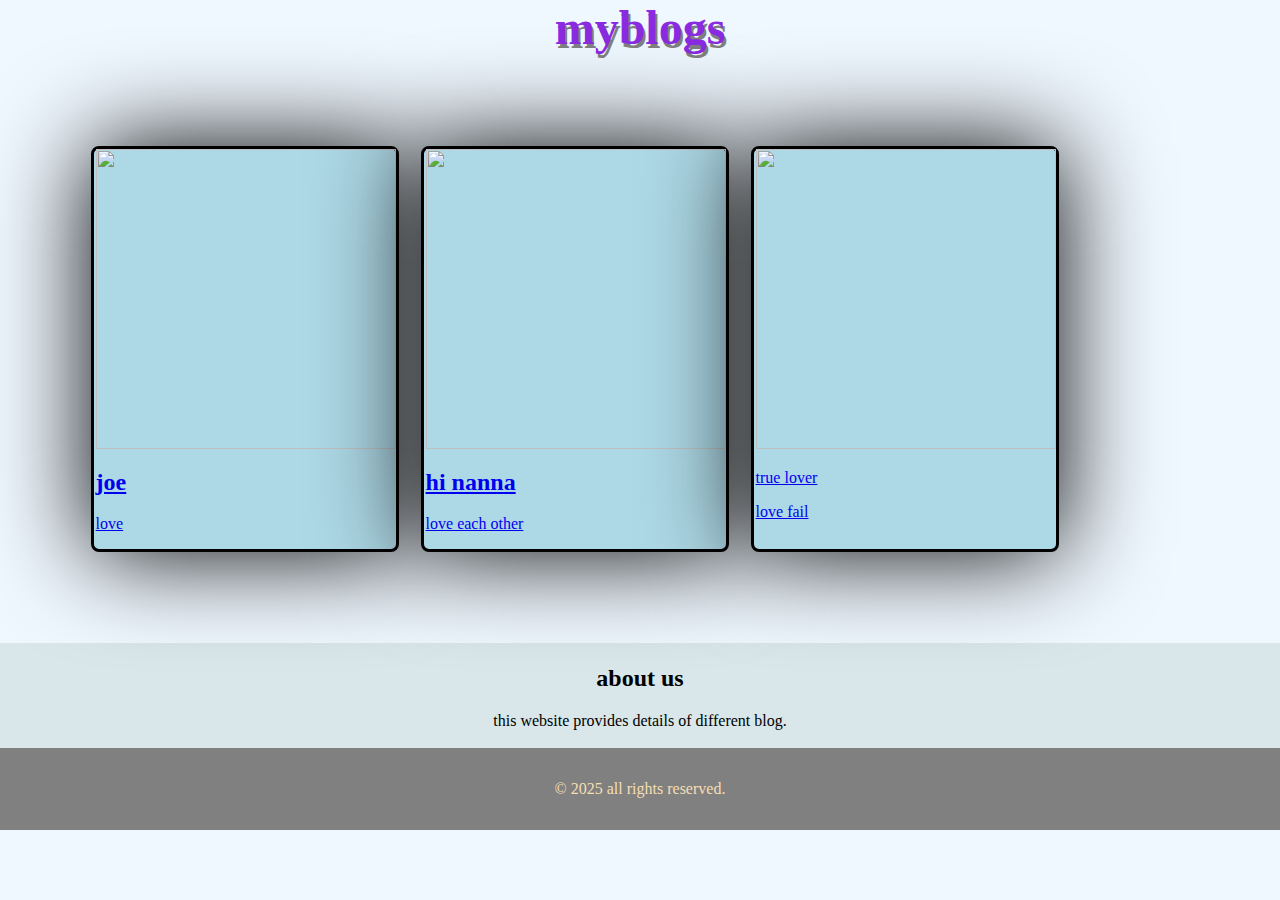
==== index.html @ d50ebf30 "Add files via upload" ====
<html lang="en">
<head>
    <meta charset="UTF-8">
    <meta name="viewport" content="width=device-width, initial-scale=1.0">
    <title>Document</title>
    <link rel="stylesheet" href="styles.css" >
</head>
<body>
    <header>
    <h1>myblogs</h1> 
    </header>  

<main>
    <article> <a href="blog1.html"> 
        <img src="images/sri 1.jpg" width= "300">
        <h2> joe</h2>
        <p>love  </p>
    </a> </article>

    <article> <a href="blog2.html"> 
        <img src="images/maa 2.webp" width="300">
        <h2>hi nanna </h2>
        <p>  love each other </p>
    </a>  </article>
    
    <article> <a href="blog3.html"> 
        <img src="images/maa1.jpg" width="300">
        <h2></h2>true lover </h2>
        <p>  love fail</p>
     </a> </article>
    
</main>
<section>
    <h2>about us</h2>
    <p> this website provides details of different blog.</p>
</section>
<footer>
    <p> &copy 2025 all rights reserved.</p>
</footer>
</body>
</html>
---- styles.css ----
body{
    margin: 0;
    background-color: aliceblue;
    
}
header{
    text-align:center;
    color:blueviolet;
    font-size: x-large;
    font-family: cursive;
    text-shadow: 2px 4px grey;
} 
 article{ 
    background-color: lightblue;
    border-radius: 8px;
    box-shadow: 0px 0px 100px;
    text-decoration: none;
    font-family: cursive;
    margin: 1px;
    padding-left: 2px;
    
    border: 3px solid black; 
 }

main{
  gap: 20px;
  display: flex;
  margin: 7%;
}
section{
  text-align: center;
  padding:2px;
  background-color:rgb(217, 230, 234);
  font-family: cursive;



}
footer{ 
  text-align: center;
  padding: 16px;
  background-color: gray;
  color:wheat;
  font-family: cursive;
  
}
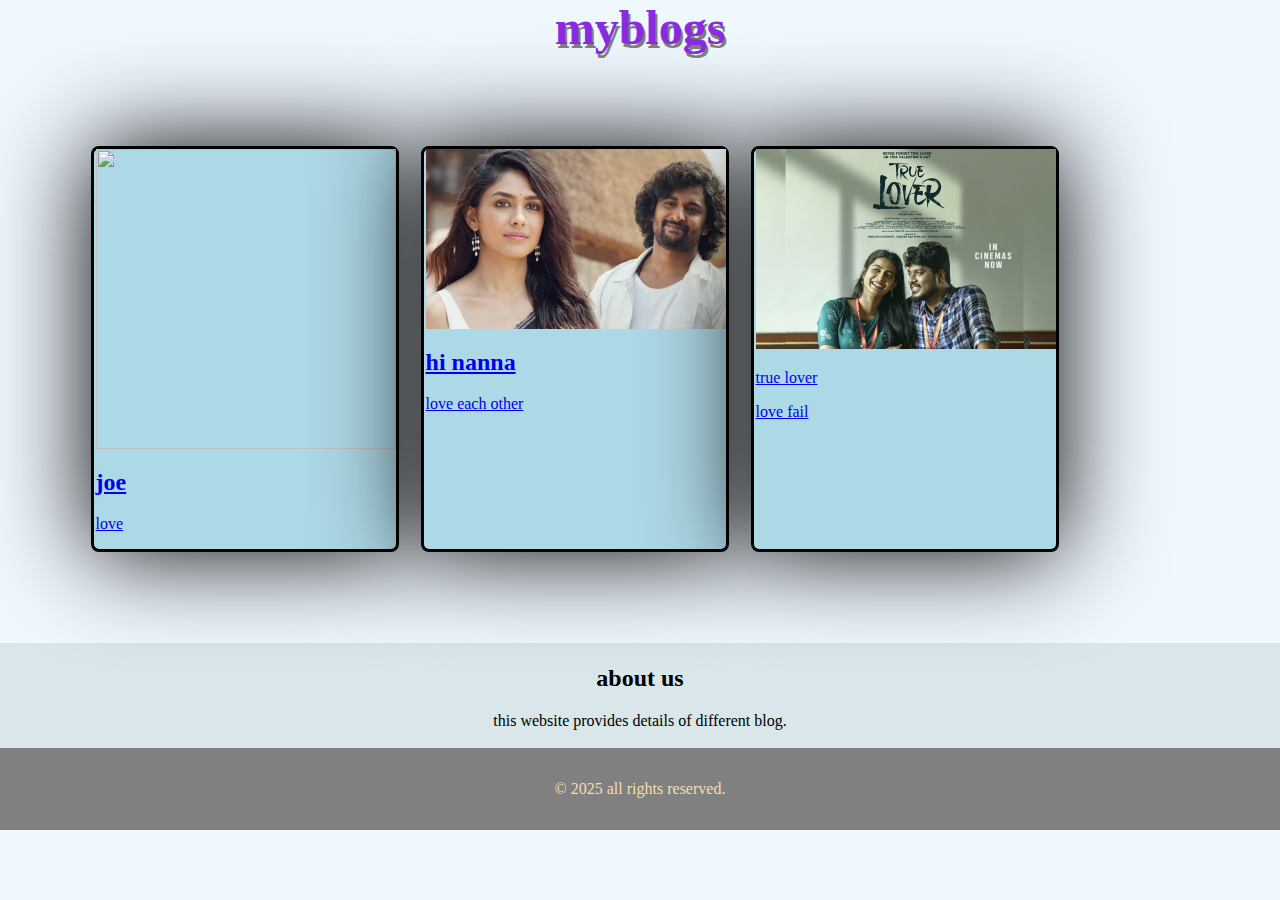
==== commit 5f4ebe36: "Update index.html" ====
--- a/index.html
+++ b/index.html
@@ -12,19 +12,19 @@
 
 <main>
     <article> <a href="blog1.html"> 
-        <img src="images/sri 1.jpg" width= "300">
+        <img src="sri 1.jpg" width= "300">
         <h2> joe</h2>
         <p>love  </p>
     </a> </article>
 
     <article> <a href="blog2.html"> 
-        <img src="images/maa 2.webp" width="300">
+        <img src="maa 2.webp" width="300">
         <h2>hi nanna </h2>
         <p>  love each other </p>
     </a>  </article>
     
     <article> <a href="blog3.html"> 
-        <img src="images/maa1.jpg" width="300">
+        <img src="maa1.jpg" width="300">
         <h2></h2>true lover </h2>
         <p>  love fail</p>
      </a> </article>
